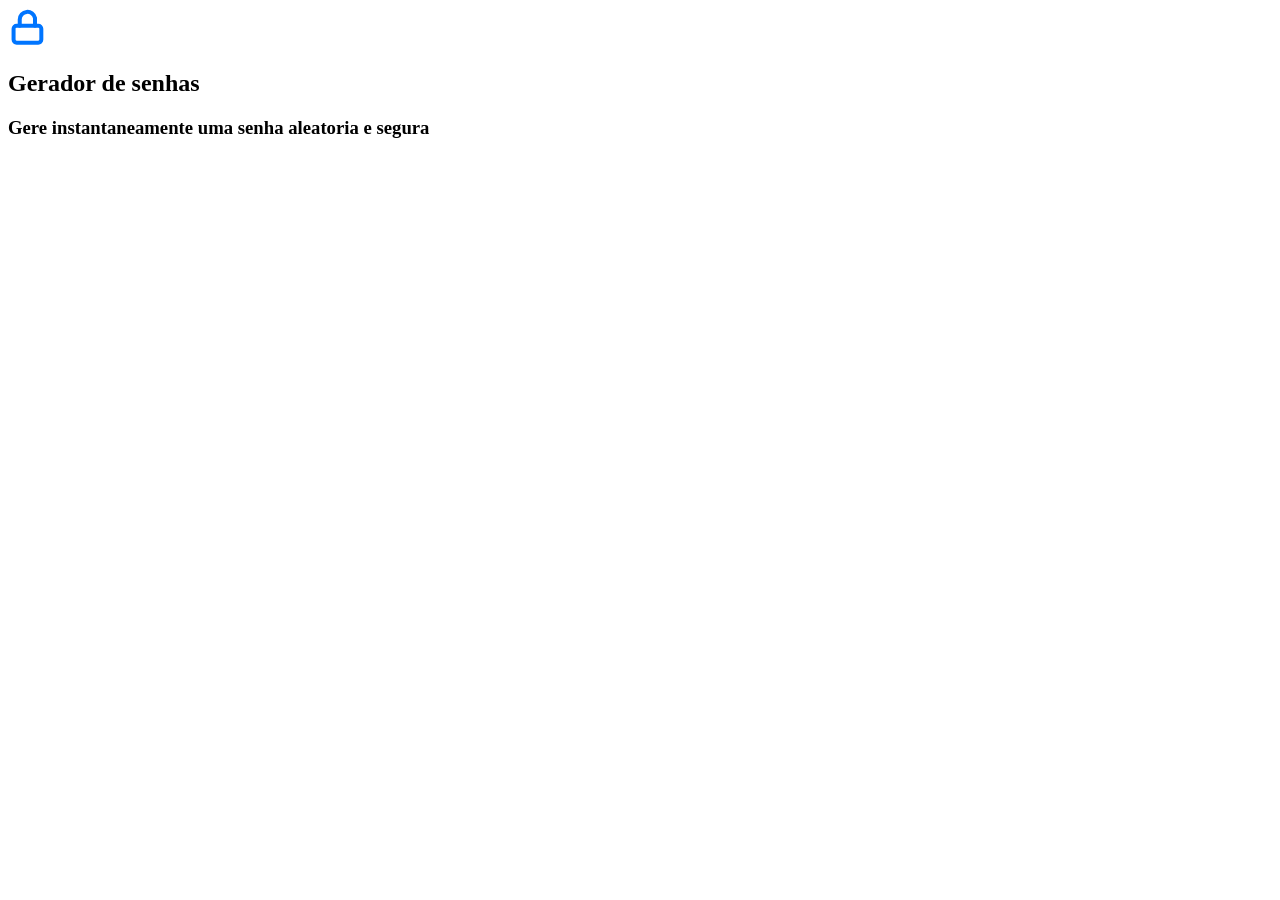
==== index.html @ 81ef0f50 "." ====
<!DOCTYPE html>
<html lang="en">
<head>
    <meta charset="UTF-8">
    <meta name="viewport" content="width=device-width, initial-scale=1.0">
   <link rel="stylesheet" href="style.css">
    <title>programando senhas seguras</title>
</head>
<body>
   <img src="img/mmaaaa.svg" alt="cadeado fechado">
    <h2 class="titulo-principal">Gerador de senhas</h2>
    <h3 class="titulo-secundario">Gere instantaneamente uma senha aleatoria e segura</h3>
 
</body>
</html>
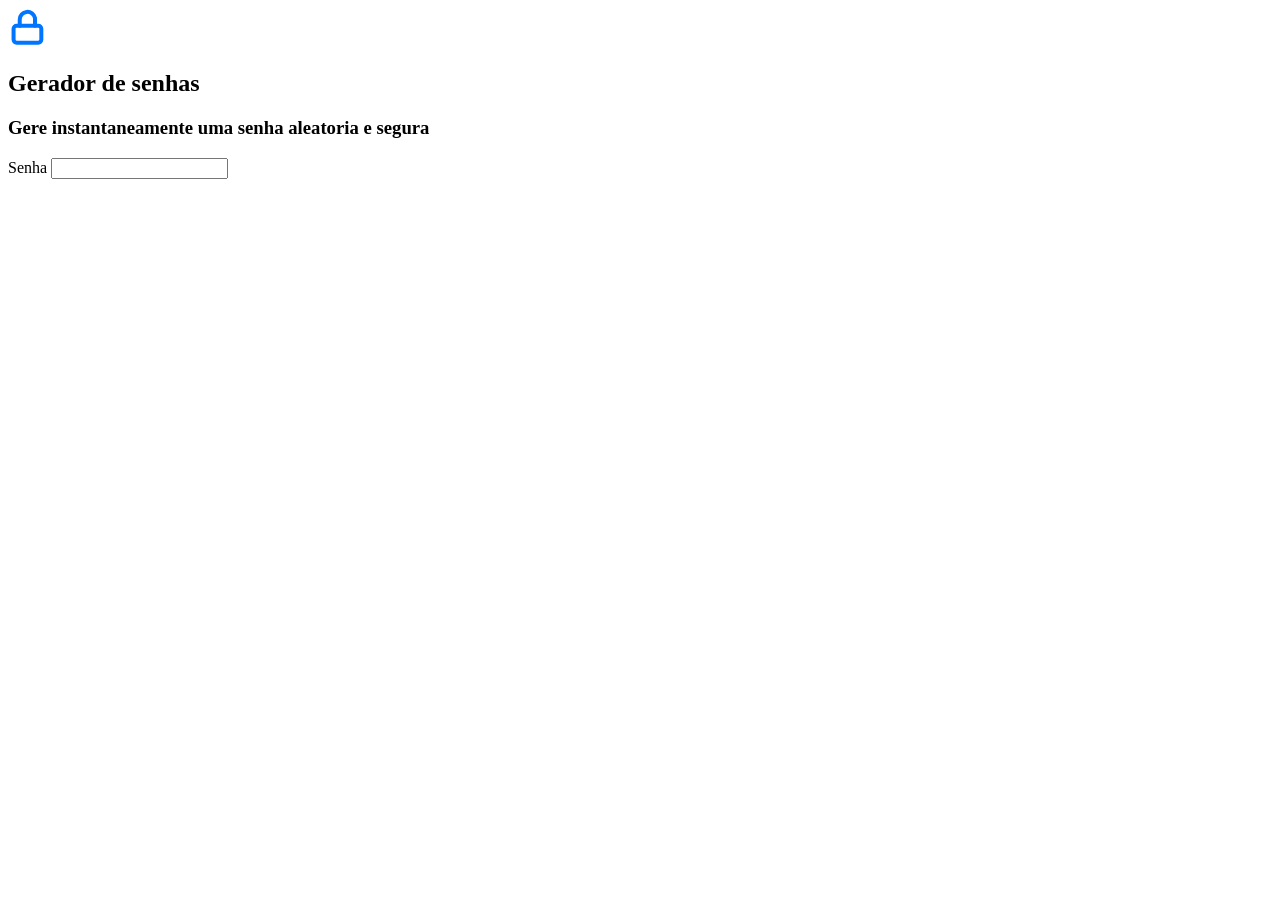
==== commit 9c715f6e: "." ====
--- a/index.html
+++ b/index.html
@@ -7,9 +7,16 @@
     <title>programando senhas seguras</title>
 </head>
 <body>
+    <section class="conteudo">
+        <div class="conteudo-titulo">
    <img src="img/mmaaaa.svg" alt="cadeado fechado">
     <h2 class="titulo-principal">Gerador de senhas</h2>
     <h3 class="titulo-secundario">Gere instantaneamente uma senha aleatoria e segura</h3>
- 
+ </div>
+        <div class="conteudo-senha">
+            <label for="senha">Senha</label>
+            <input name="senha" type="text" id="campo-senha">
+        </div>
+
 </body>
 </html>
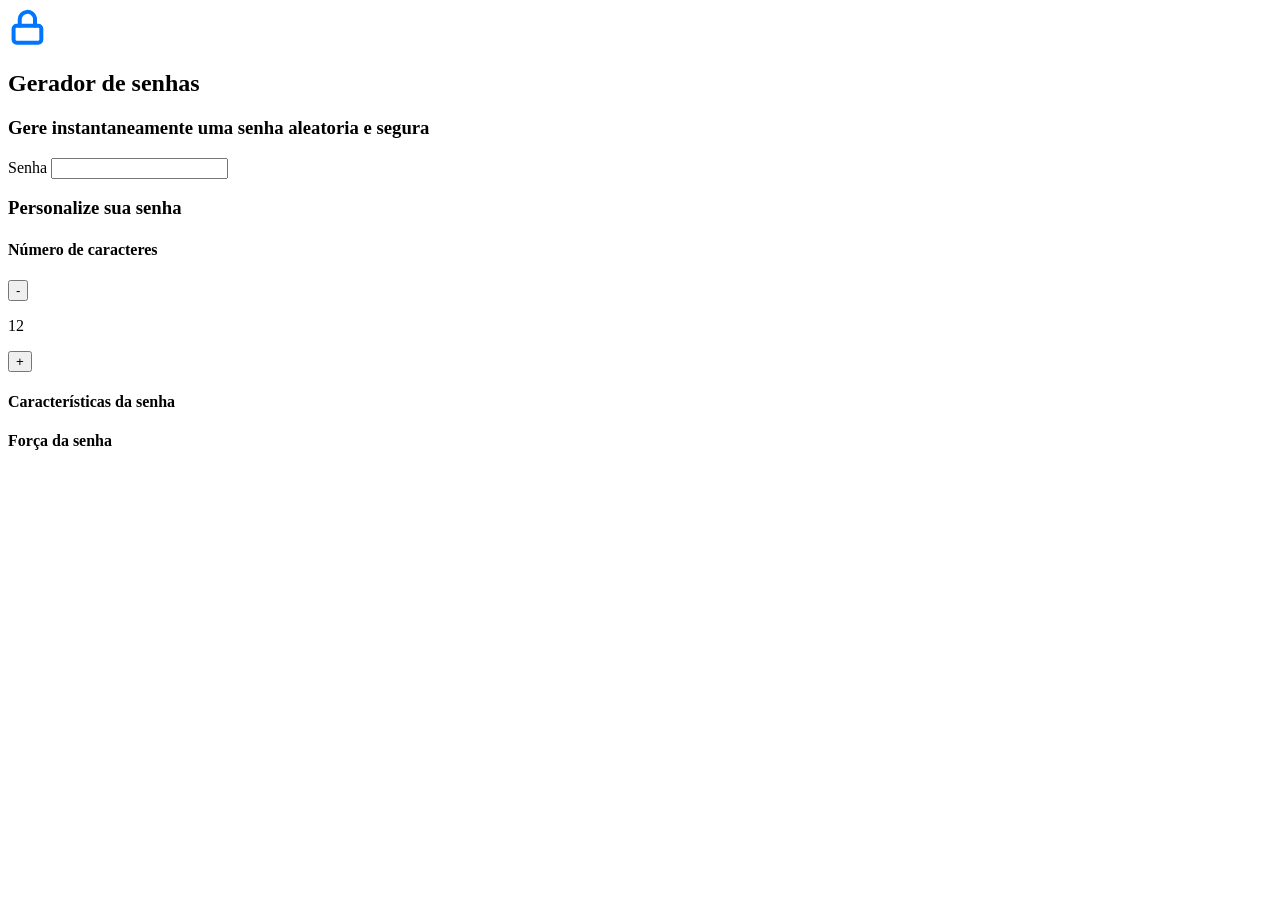
==== commit 86f1334a: "." ====
--- a/index.html
+++ b/index.html
@@ -17,6 +17,25 @@
             <label for="senha">Senha</label>
             <input name="senha" type="text" id="campo-senha">
         </div>
-
+<div class="parametro">
+            <h3 class="parametro-titulo">Personalize sua senha</h3>
+            <div class="parametro-coluna__senha">
+                <div class="parametro-senha">
+                    <h4 class="parametro-senha__titulo">Número de caracteres</h4>
+                    <div class="parametro-senha-botoes">
+                        <button class="parametro-senha__botao">-</button>
+                        <p class="parametro-senha__texto">12</p>
+                        <button class="parametro-senha__botao">+</button>
+                    </div>
+                </div>              
+                <div class="parametro-senha">
+                    <h4 class="parametro-senha__titulo">Características da senha</h4>
+                </div>
+                <div class="parametro-senha">
+                    <h4 class="parametro-senha__titulo">Força da senha</h4>
+                </div>
+            </div>
+        </div>
+    </section>
 </body>
 </html>
